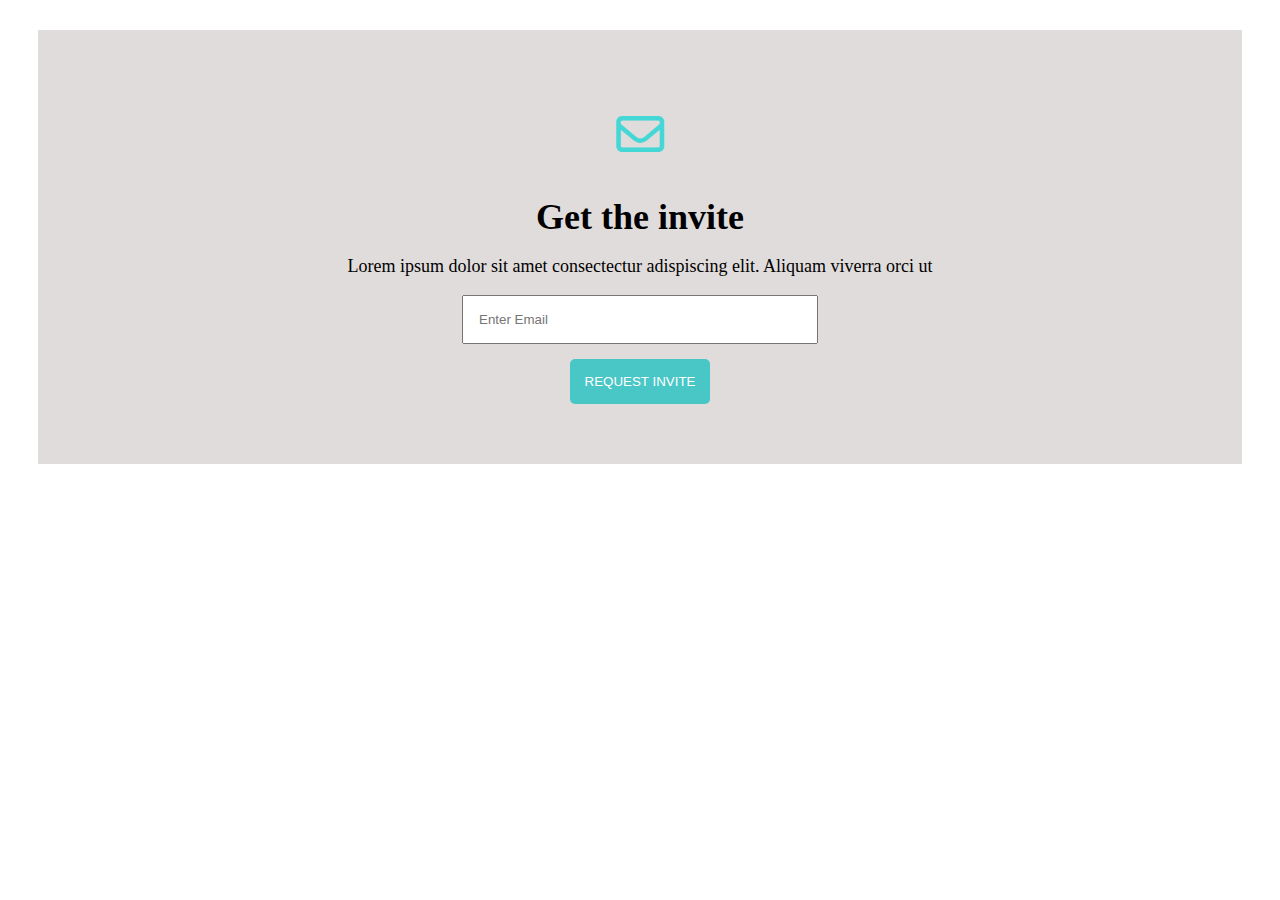
==== invite.html @ cd2259cf "day 15/10" ====
<!DOCTYPE html>
<html lang="en">

<head>
    <meta charset="UTF-8">
    <meta name="viewport" content="width=device-width, initial-scale=1.0">
    <title>Document</title>
    <link rel="stylesheet" href="styleeeee.css">
    <link rel="stylesheet" href="https://cdnjs.cloudflare.com/ajax/libs/font-awesome/6.6.0/css/all.min.css">
</head>

<body>
    <div class="total">
        <i class="fa-regular fa-envelope "></i>
        <p><b>Get the invite</b></p>
        <p>Lorem ipsum dolor sit amet consectectur adispiscing elit. Aliquam viverra orci ut</p>
        <div class="mail"> <input type="email" name="" id="mail" placeholder="Enter Email"><br></div>
        <form>
            <button type="submit"> REQUEST INVITE</button>
        </form>
    </div>
</body>

</html>
---- styleeeee.css ----
.total {
  text-align: center;
  margin: 30px;
  background-color: rgb(225, 220, 220);
  padding: 60px 150px 60px 150px;
}
.fa-regular {
  font-size: 48px;
  padding: 20px;
  color: rgb(69, 214, 214);
}
b {
  font-size: 36px;
}
p {
  font-size: 18px;
}
#mail {
  padding: 15px;
  padding-right: 160px;
}
.mail {
  margin-bottom: 15px;
}
button {
  padding: 15px;
  background-color: rgb(73, 198, 198);
  border: white;
  border-radius: 5px;
  color: white;
}
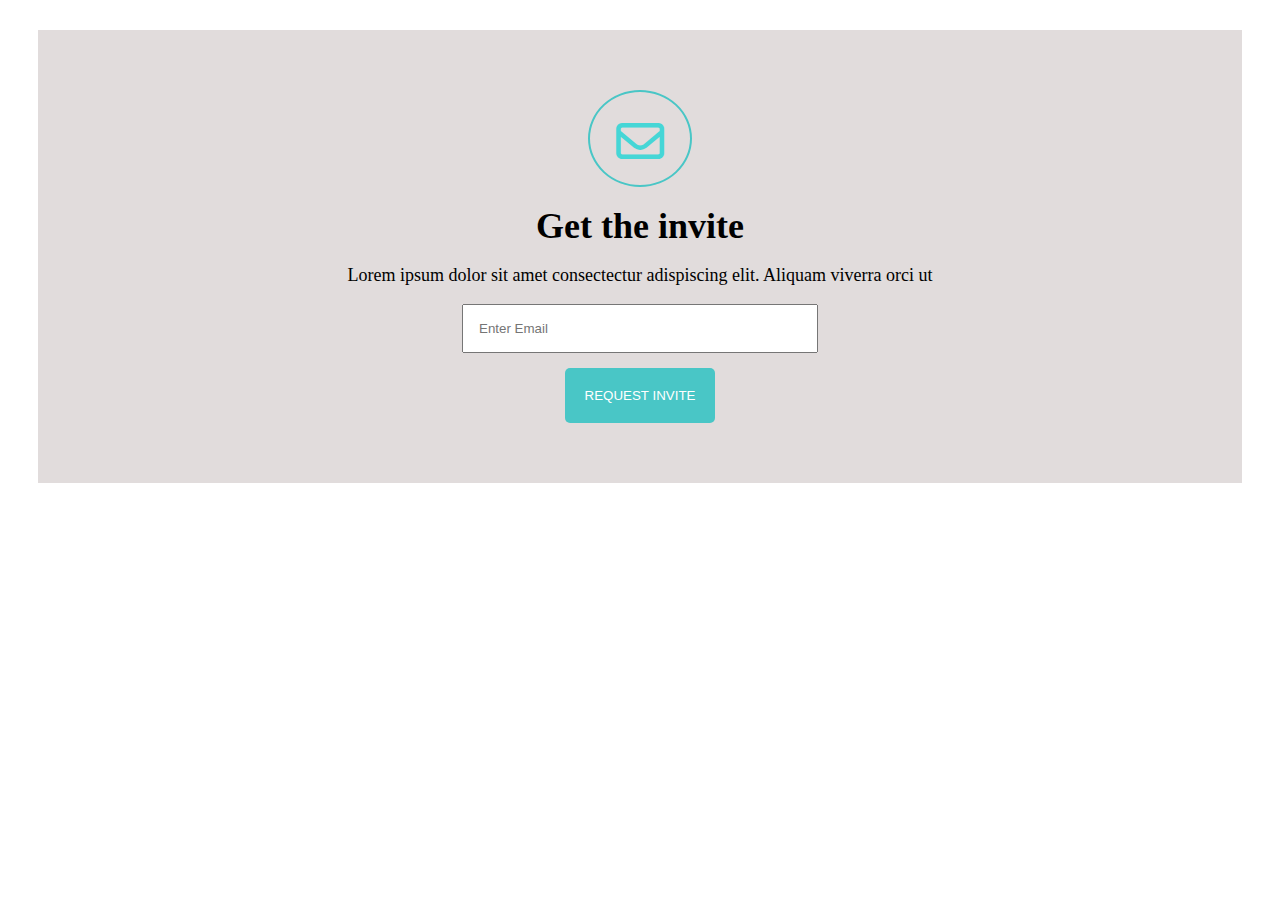
==== commit d61cab9c: "again16/10" ====
--- a/invite.html
+++ b/invite.html
@@ -11,7 +11,9 @@
 
 <body>
     <div class="total">
-        <i class="fa-regular fa-envelope "></i>
+        <div class="container">
+            <i class="fa-regular fa-envelope "></i>
+        </div>
         <p><b>Get the invite</b></p>
         <p>Lorem ipsum dolor sit amet consectectur adispiscing elit. Aliquam viverra orci ut</p>
         <div class="mail"> <input type="email" name="" id="mail" placeholder="Enter Email"><br></div>
--- a/styleeeee.css
+++ b/styleeeee.css
@@ -3,11 +3,14 @@
   margin: 30px;
   background-color: rgb(225, 220, 220);
   padding: 60px 150px 60px 150px;
+  display: block;
 }
 .fa-regular {
   font-size: 48px;
   padding: 20px;
   color: rgb(69, 214, 214);
+  text-align: center;
+  padding-top: 25px;
 }
 b {
   font-size: 36px;
@@ -23,9 +26,22 @@
   margin-bottom: 15px;
 }
 button {
-  padding: 15px;
+  padding: 20px;
+  /* width: 100px */
   background-color: rgb(73, 198, 198);
   border: white;
   border-radius: 5px;
   color: white;
 }
+/* .container {
+  border-radius: 50%;
+  height: 100px;
+  width: 100px;
+  border: 2px solid rgb(0, 0, 0);
+} */
+.container {
+  margin: auto;
+  width: 100px;
+  border: 2px solid rgb(73, 198, 198);
+  border-radius: 50%;
+}
